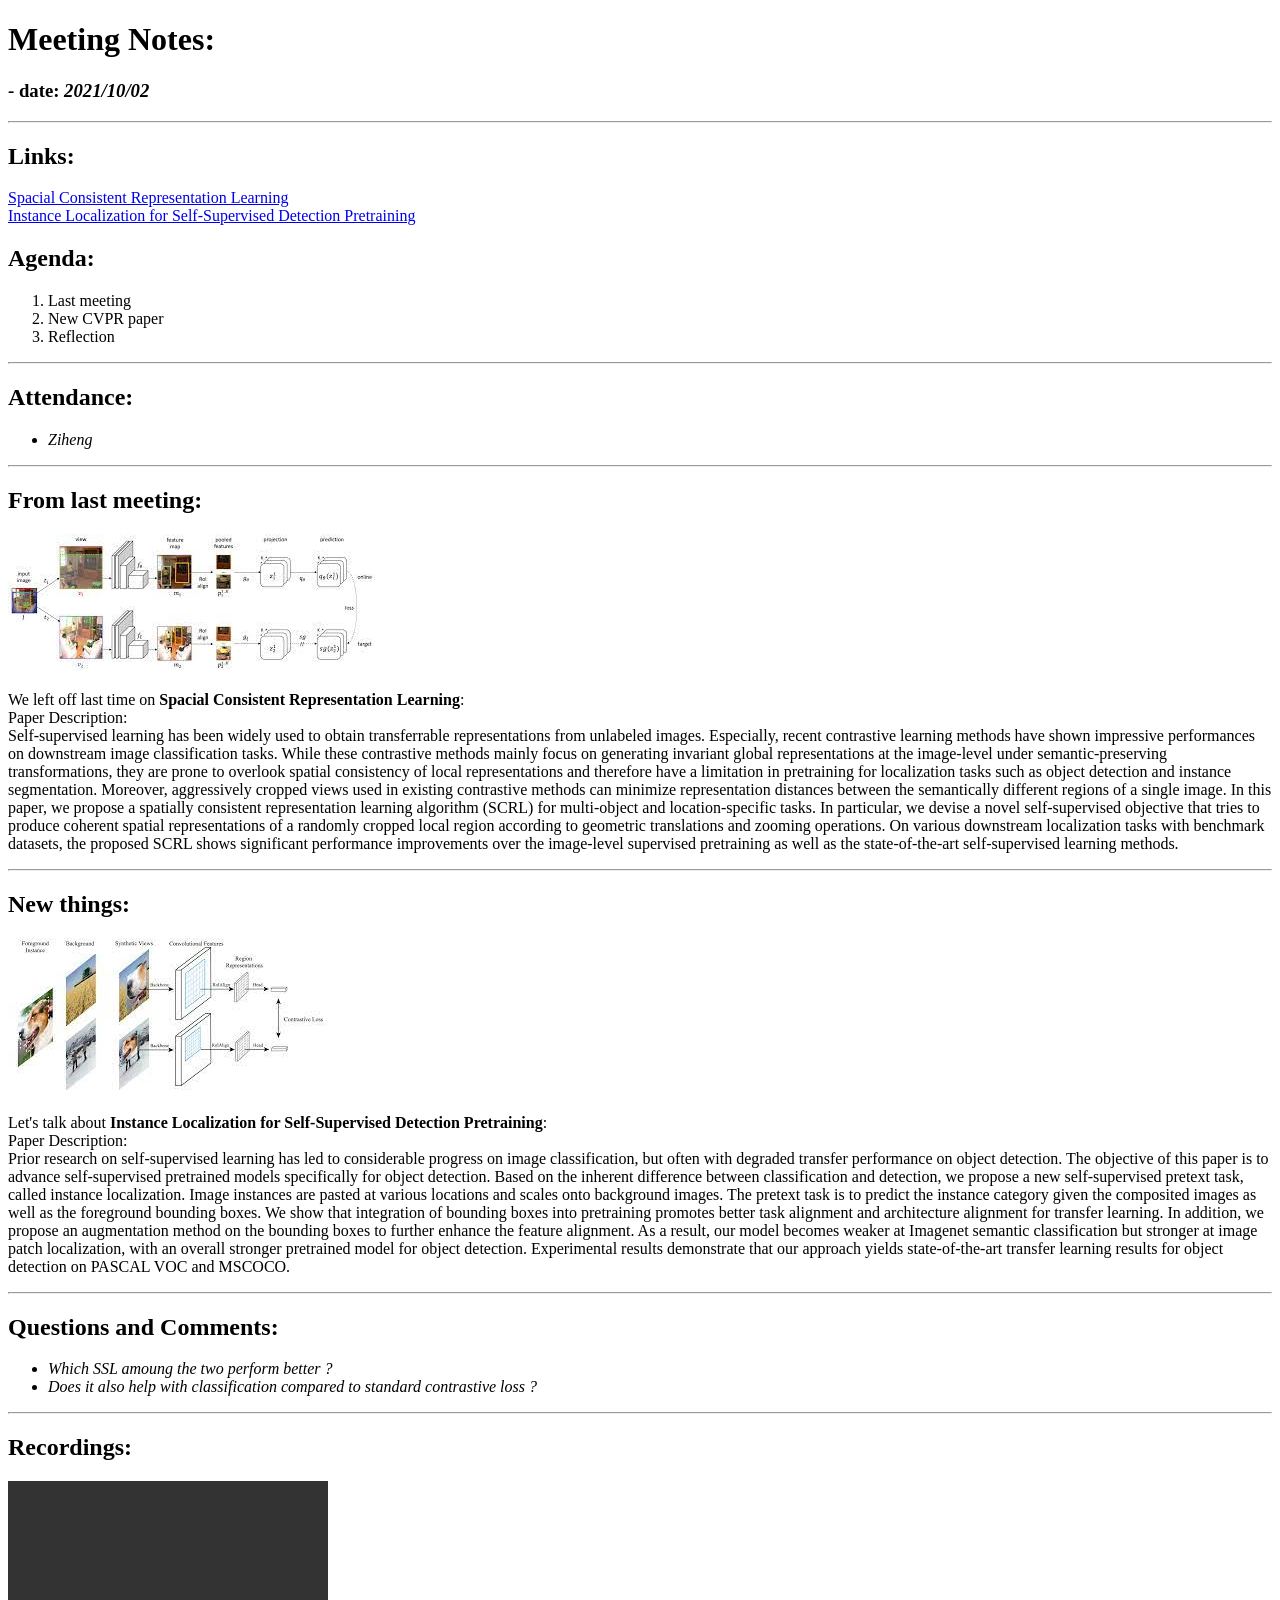
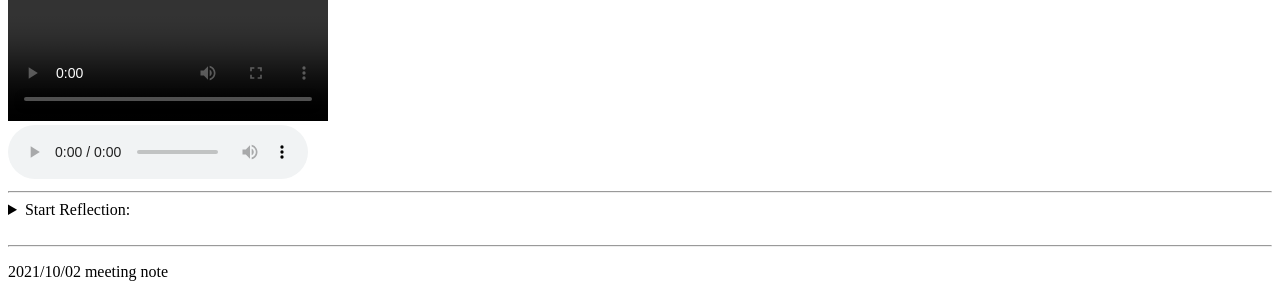
==== index.html @ 5d66699e "Rename meeting.html to index.html" ====
<!DOCTYPE html>
<html lang="en">
  <head>
    <title>Brainstorming Session Meeting Notes</title>
    <link
      rel="apple-touch-icon"
      sizes="180x180"
      href="favicon_io/apple-touch-icon.png"
    />
    <link
      rel="icon"
      type="image/png"
      sizes="32x32"
      href="favicon_io/favicon-32x32.png"
    />
    <link
      rel="icon"
      type="image/png"
      sizes="16x16"
      href="favicon_io/favicon-16x16.png"
    />
    <meta charset="UTF-8" />
    <meta name="description" content="Meeting Notes:" />
    <meta name="author" content="Ziheng Huang" />
  </head>
  <body>
    <header>
      <div><h1>Meeting Notes:</h1></div>
      <span
        ><h3>- date: <em>2021/10/02</em></h3></span
      >
      <hr />
    </header>
    <main>
      <nav>
        <h2>Links:</h2>
        <a href="https://arxiv.org/abs/2103.06122"
          >Spacial Consistent Representation Learning</a
        ><br />
        <a href="https://arxiv.org/abs/2102.08318"
          >Instance Localization for Self-Supervised Detection Pretraining</a
        ><br />
      </nav>
      <section>
        <h2>Agenda:</h2>
        <ol>
          <li>Last meeting</li>
          <li>New CVPR paper</li>
          <li>Reflection</li>
        </ol>
      </section>
      <hr />
      <section>
        <h2>Attendance:</h2>
        <ul>
          <li><i>Ziheng</i></li>
        </ul>
      </section>
      <hr />
      <section>
        <h2>From last meeting:</h2>
        <img
          src="[data-uri]"
          alt="SCRL"
        />
        <p>
          We left off last time on
          <b>Spacial Consistent Representation Learning</b>: <br />
          Paper Description: <br />
          Self-supervised learning has been widely used to obtain transferrable
          representations from unlabeled images. Especially, recent contrastive
          learning methods have shown impressive performances on downstream
          image classification tasks. While these contrastive methods mainly
          focus on generating invariant global representations at the
          image-level under semantic-preserving transformations, they are prone
          to overlook spatial consistency of local representations and therefore
          have a limitation in pretraining for localization tasks such as object
          detection and instance segmentation. Moreover, aggressively cropped
          views used in existing contrastive methods can minimize representation
          distances between the semantically different regions of a single
          image. In this paper, we propose a spatially consistent representation
          learning algorithm (SCRL) for multi-object and location-specific
          tasks. In particular, we devise a novel self-supervised objective that
          tries to produce coherent spatial representations of a randomly
          cropped local region according to geometric translations and zooming
          operations. On various downstream localization tasks with benchmark
          datasets, the proposed SCRL shows significant performance improvements
          over the image-level supervised pretraining as well as the
          state-of-the-art self-supervised learning methods.
        </p>
      </section>
      <hr/>
      <section>
        <h2>New things:</h2>
        <img
          src="[data-uri]"
          alt="ILDP"
        />

        <p>
          Let's talk about
          <strong
            >Instance Localization for Self-Supervised Detection
            Pretraining</strong
          >:<br/> 
          Paper Description: <br/>
          Prior research on self-supervised learning has
          led to considerable progress on image classification, but often with
          degraded transfer performance on object detection. The objective of
          this paper is to advance self-supervised pretrained models
          specifically for object detection. Based on the inherent difference
          between classification and detection, we propose a new self-supervised
          pretext task, called instance localization. Image instances are pasted
          at various locations and scales onto background images. The pretext
          task is to predict the instance category given the composited images
          as well as the foreground bounding boxes. We show that integration of
          bounding boxes into pretraining promotes better task alignment and
          architecture alignment for transfer learning. In addition, we propose
          an augmentation method on the bounding boxes to further enhance the
          feature alignment. As a result, our model becomes weaker at Imagenet
          semantic classification but stronger at image patch localization, with
          an overall stronger pretrained model for object detection.
          Experimental results demonstrate that our approach yields
          state-of-the-art transfer learning results for object detection on
          PASCAL VOC and MSCOCO.
        </p>
      </section>
      <hr />
      <section>
        <h2>Questions and Comments:</h2>
        <ul>
            <li><i>Which SSL amoung the two perform better ?</i></li>
            <li><i>Does it also help with classification compared to standard contrastive loss ?</i></li>
        </ul>
      </section>
      <hr />
      <section>
        <h2>Recordings:</h2>
        <audio></audio>
        <video width="320" height="240" controls>
            <source src="movie.mov">
        </video>
        <br/>
        <audio controls autoplay>
            <source src="audio.m4a">
        </audio>

      </section>
      <hr />
      <details>
        <summary>Start Reflection:</summary>
        <form action="/action_page.php">
          <fieldset>
            <legend>Reflection:</legend>
            Date:
            <input type="date" id="birthday" name="birthday" /><br /><br />
            Email: <input type="text" id="email" name="email" /><br /><br />
            Today's meeting is helpful:
            <input type="checkbox" id="fname" name="fname" /><br /><br />
            Do we have a clear direction:
            <input type="radio" id="lname" name="lname" /><br /><br />
            What did you learn in today's meeting ? <br />
            <textarea
              id="w3review"
              name="w3review"
              rows="4"
              cols="50"
            ></textarea>
            <br />
            <h3>Your Name:</h3>
            <input list="Name" name="Name" id="browser" />
            <datalist id="Name">
              <option value="Andrew"></option>
              <option value="Fred"></option>
              <option value="Alex"></option>
            </datalist>

            <br />
            <h3>Next Meeting Time:</h3>
            <select name="date" id="date">
              <option value="Monday">Monday</option>
              <option value="Tuesday">Tuesday</option>
              <option value="Wednesday">Wednesday</option>
              <option value="Thursday">Thursday</option>
              <option value="Friday">Friday</option>
            </select>
            <button type="button">Submit</button>
          </fieldset>
        </form>
      </details>
      <br/>
      <hr/>
    </main>
    <footer>
        <p>2021/10/02 meeting note</p>
    </footer>
  </body>
</html>
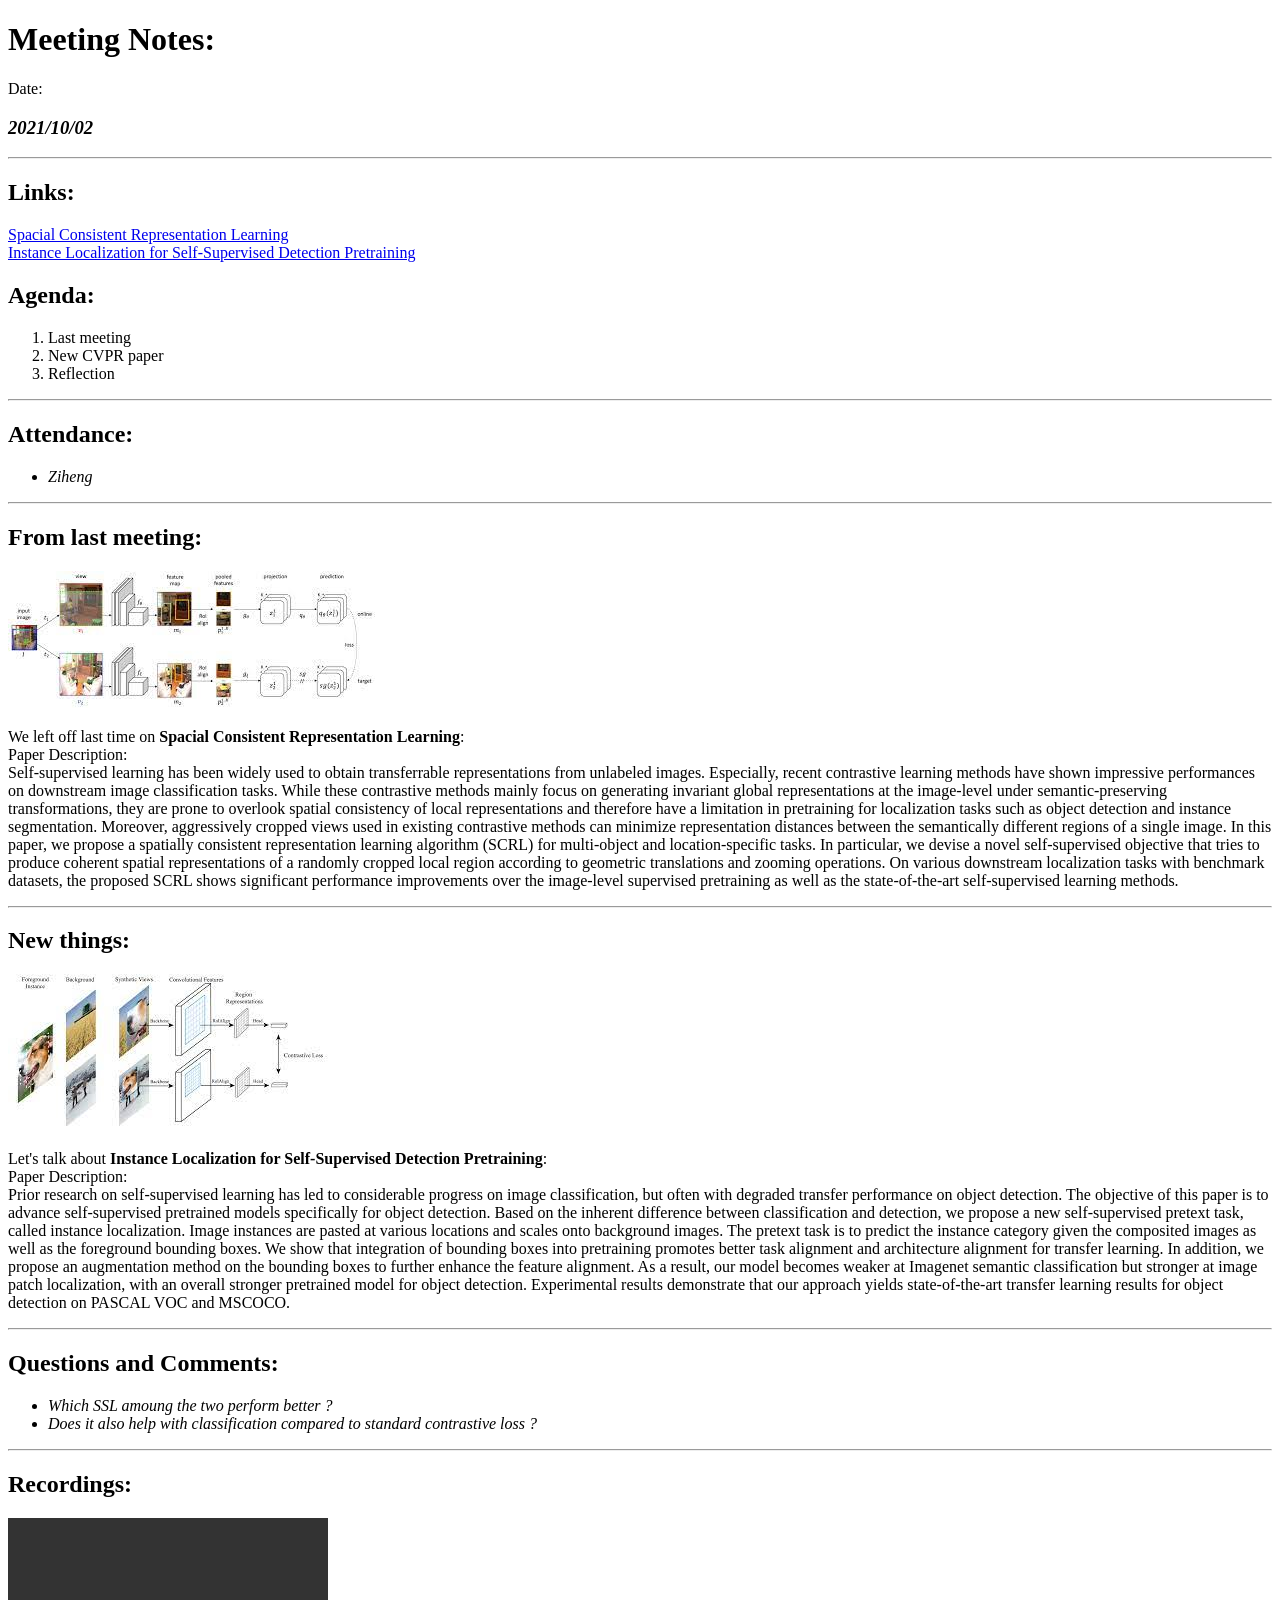
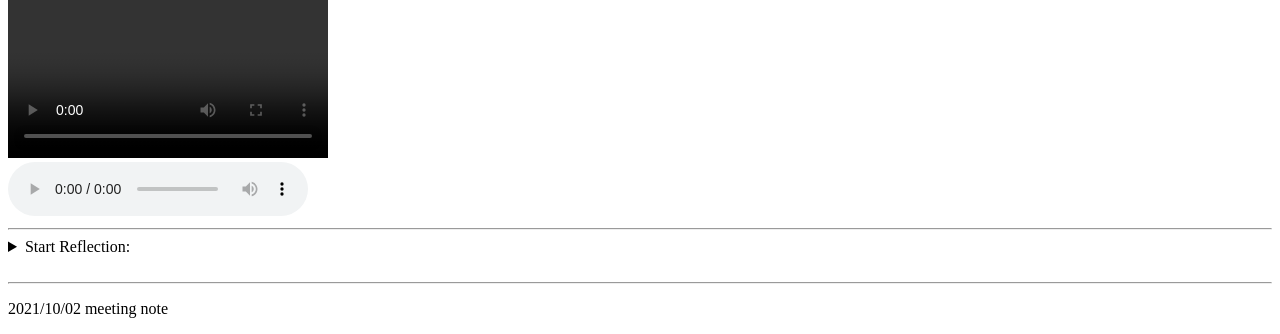
==== commit e43a6ff6: "Update index.html" ====
--- a/index.html
+++ b/index.html
@@ -26,9 +26,8 @@
   <body>
     <header>
       <div><h1>Meeting Notes:</h1></div>
-      <span
-        ><h3>- date: <em>2021/10/02</em></h3></span
-      >
+      <span>Date: </span>
+      <h3><em>2021/10/02</em></h3>
       <hr />
     </header>
     <main>
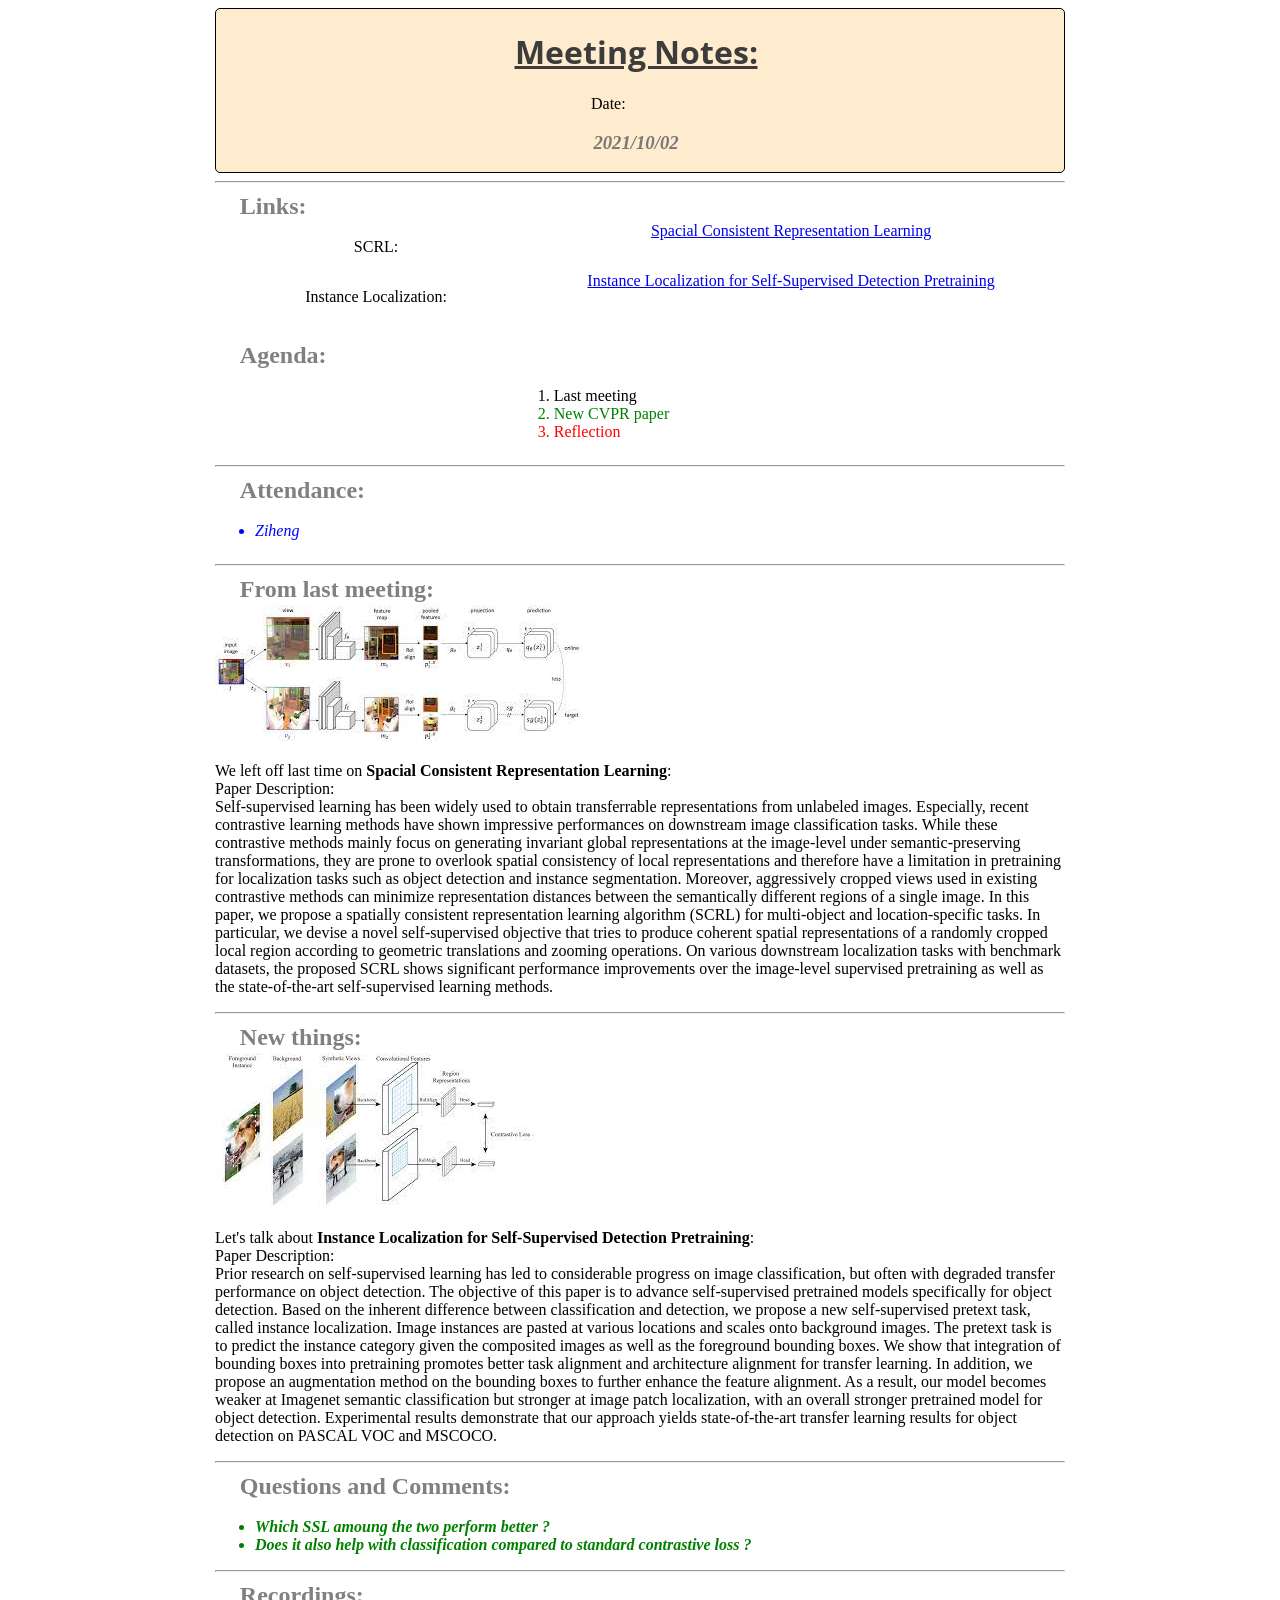
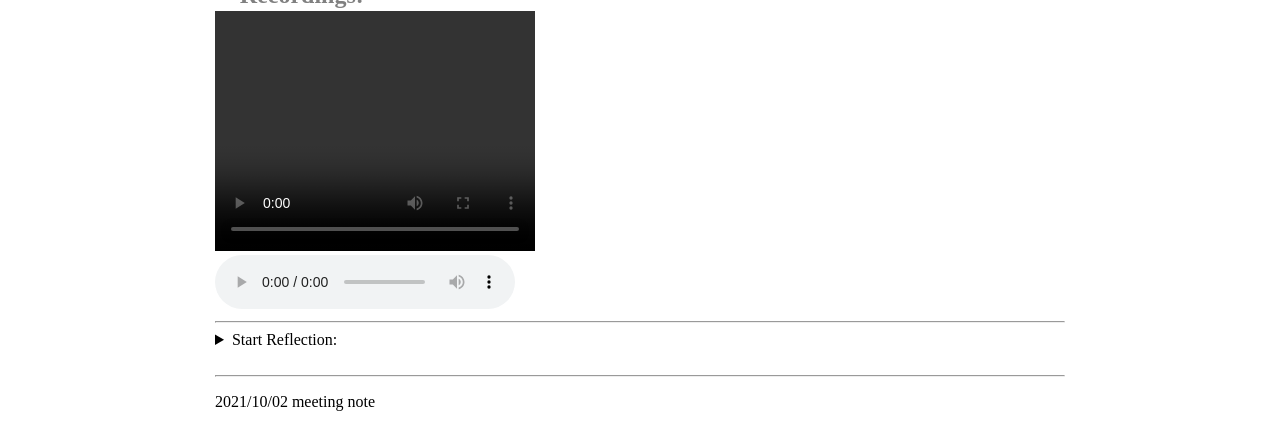
==== commit a2a1382f: "add css" ====
--- a/index.html
+++ b/index.html
@@ -1,6 +1,13 @@
 <!DOCTYPE html>
 <html lang="en">
   <head>
+    <link rel="stylesheet" href="style.css">
+    <style>
+      .titledate {
+        color:#787878;
+      }
+        
+    </style>
     <title>Brainstorming Session Meeting Notes</title>
     <link
       rel="apple-touch-icon"
@@ -19,44 +26,51 @@
       sizes="16x16"
       href="favicon_io/favicon-16x16.png"
     />
+    <link rel="preconnect" href="https://fonts.googleapis.com">
+    <link rel="preconnect" href="https://fonts.gstatic.com" crossorigin>
+    <link href="https://fonts.googleapis.com/css2?family=Open+Sans:ital@1&display=swap" rel="stylesheet">
     <meta charset="UTF-8" />
     <meta name="description" content="Meeting Notes:" />
     <meta name="author" content="Ziheng Huang" />
   </head>
   <body>
     <header>
-      <div><h1>Meeting Notes:</h1></div>
-      <span>Date: </span>
-      <h3><em>2021/10/02</em></h3>
-      <hr />
+      <div><h1 style="color:rgb(60, 60, 60);font-family:'Open Sans';">Meeting Notes:</h1></div>
+      <span class='titledateword'>Date: </span>
+      <h3 class="titledate"><em>2021/10/02</em></h3>
     </header>
+    <hr />
+
     <main>
       <nav>
         <h2>Links:</h2>
-        <a href="https://arxiv.org/abs/2103.06122"
+        <p class='l1'>SCRL:</p>
+        <a href="https://arxiv.org/abs/2103.06122" class='link1'
           >Spacial Consistent Representation Learning</a
         ><br />
-        <a href="https://arxiv.org/abs/2102.08318"
+        <p class='l2'>Instance Localization:</p>
+        <a href="https://arxiv.org/abs/2102.08318" class='link2'
           >Instance Localization for Self-Supervised Detection Pretraining</a
         ><br />
       </nav>
-      <section>
+      <section class='agenda'>
         <h2>Agenda:</h2>
-        <ol>
-          <li>Last meeting</li>
-          <li>New CVPR paper</li>
-          <li>Reflection</li>
+        <ol id='list1'>
+          <li class='it1'>Last meeting</li>
+          <li class='it2'>New CVPR paper</li>
+          <li class='it3'>Reflection</li>
         </ol>
       </section>
       <hr />
-      <section>
+      <section class='Attendance'>
         <h2>Attendance:</h2>
-        <ul>
+        <ul id='list2'>
           <li><i>Ziheng</i></li>
         </ul>
       </section>
       <hr />
-      <section>
+      <div class='info'>
+      <section class='old'>
         <h2>From last meeting:</h2>
         <img
           src="[data-uri]"
@@ -89,7 +103,7 @@
         </p>
       </section>
       <hr/>
-      <section>
+      <section class='new'>
         <h2>New things:</h2>
         <img
           src="[data-uri]"
@@ -124,9 +138,10 @@
           PASCAL VOC and MSCOCO.
         </p>
       </section>
-      <hr />
-      <section>
-        <h2>Questions and Comments:</h2>
+      </div>
+      <hr />
+      <section class='qa'>
+        <h2 >Questions and Comments:</h2>
         <ul>
             <li><i>Which SSL amoung the two perform better ?</i></li>
             <li><i>Does it also help with classification compared to standard contrastive loss ?</i></li>
--- a/style.css
+++ b/style.css
@@ -0,0 +1,131 @@
+h1 {
+  text-decoration: underline;
+}
+
+h2 {
+  color: hsl(0, 0%, 50%);
+  margin: 0 0 0 0.5em;
+  padding-left: 1vw;
+  padding-right: 1px;
+  padding-top: 2px;
+  padding-bottom: 2px;
+}
+p {
+  color: black;
+}
+.qa {
+}
+img {
+  max-height: max-content;
+  max-width: max-content;
+}
+
+header {
+  background-color: blanchedalmond;
+  text-align: center;
+  margin: auto;
+  padding: 0 0.5rem 0 0;
+  border-width: 1px;
+  border-style: solid;
+  border-color: black;
+  border-radius: 5px;
+  display: block;
+}
+
+.titledateword {
+  margin-top: 0px;
+  margin-bottom: 0px;
+  margin-left: 1pt;
+  margin-right: 1.5cm;
+}
+footer {
+  display: flexbox;
+}
+#list1 {
+  display: inline-block;
+}
+ul[id="list2"] {
+  color: blue;
+}
+h2:hover {
+  color: green;
+}
+p:active {
+  color: green;
+}
+
+* {
+  max-width: 850px;
+  margin-left: auto;
+  margin-right: auto;
+}
+
+.link1,
+.link2 {
+  height: 30px;
+}
+
+.qa ul {
+  color: green;
+}
+
+.qa ul > li {
+  font-weight: bold;
+}
+
+.it1 ~ .it3 {
+  color: red;
+}
+
+.it1 + .it2 {
+  color: green;
+}
+section.Attendance {
+  display: inline-block;
+  position: relative;
+}
+
+.agenda {
+  display: flex;
+  justify-content: space-between;
+  flex-direction: column;
+}
+ol {
+  height: 4%;
+  width: 25%;
+}
+.it1 {
+  order: 1;
+}
+.it2 {
+  order: 2;
+}
+nav {
+  display: grid;
+  grid-template-columns: auto;
+  grid-template-rows: auto;
+  color: #444;
+}
+
+.l1 {
+  grid-row: 2 / 3;
+  padding-left: 20px;
+}
+.l2 {
+  grid-row: 3 / 3;
+  padding-left: 20px;
+}
+.link1 {
+  grid-row: 2 / 3;
+}
+.link2 {
+  grid-row: 3 / 3;
+}
+/* make width smaller on smaller pages */
+@media (max-width: 850px) {
+  * {
+    max-width: 450px;
+    margin-left: auto;
+    margin-right: auto;
+  }
+}
